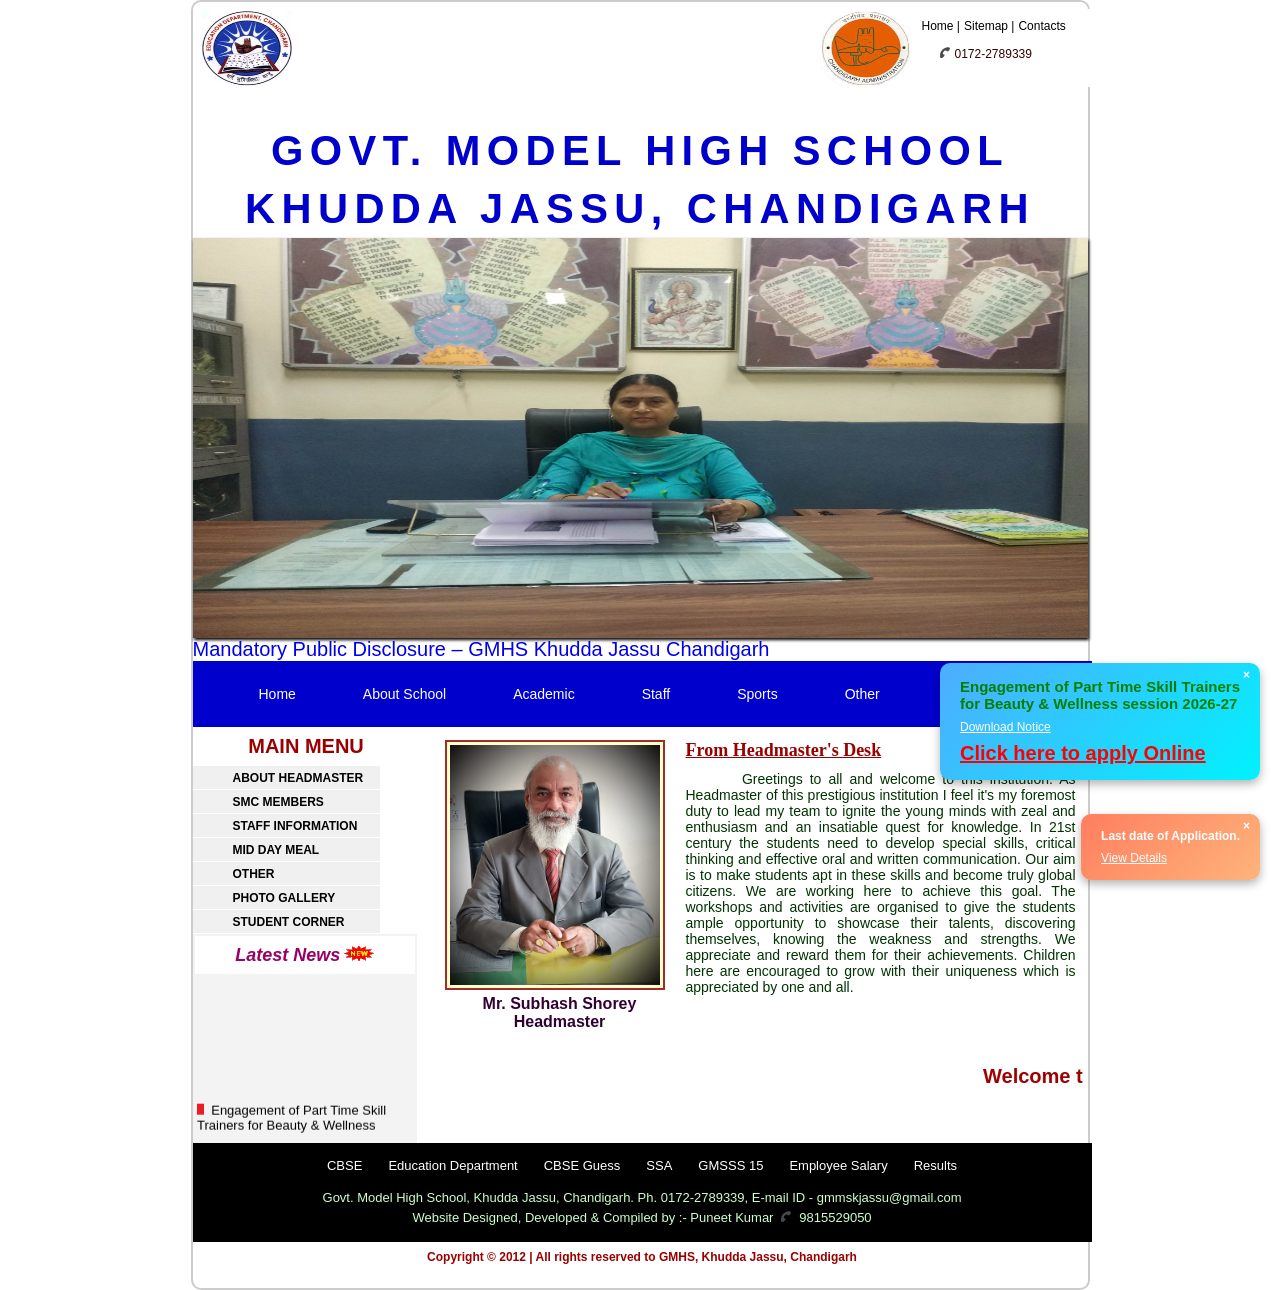
==== index.html @ b3d59fb6 "Initial commit via Netlify [skip ci]" ====
<!DOCTYPE html PUBLIC "-//W3C//DTD XHTML 1.0 Transitional//EN" "http://www.w3.org/TR/xhtml1/DTD/xhtml1-transitional.dtd">
<html xmlns="http://www.w3.org/1999/xhtml">
<head>
<meta http-equiv="Content-Type" content="text/html; charset=utf-8" />
<title>Govt. Model High School, Khudda Jassu, Chandigarh(GMHSKJASSU)</title>
<meta content="Welcome to Official Website of Government Model High School, Khudda Jassu, Chandigarh (GMHSKJASSU).Government Model High School, Khudda jassu, Khuda Jassu, Chandigarh, affiliated with CBSE, New Delhi and working under the Department of Education Chandigarh has come to occupy a place of prestige among the Model schools of the city. The school offers first class teaching-learning experience from Pre- Nursery to secondary grade to over 3000 students. Principal Mrs. Anuradha Sood has been working relentlessly for the progress and upliftment of the school since she joined"
	name="description" />
	<meta name="keywords" content="gmhs khudda jassu,gmhs khuda jassu chd,gmhs khuda jassu,gmhs,gmhskjassu.in,khudda jassu model,model school,chandigarh school,school chd,website of gmhskjassu,gmhs kjassu website,govt. model school khudda jassu website,chandigarh school website, principal, incharge, Anuradha sood, Anu radha Sood, khudda jassu Near PGI, khuda jassu chandigarh, 01722789339, gmmskjassu@gmail.com, principal@gmsss19-chd@nic.in, puneet, puneet kumar, puneet computer, lecturer puneet, puneet computer lecturer, 9815529050" />
<link rel="stylesheet" href="css/gmhs.css" type="text/css" />
<script type="text/javascript" src="js/sliderman.1.3.7.js"></script>
<link rel="stylesheet" type="text/css" href="css/sliderman.css" />
<style type="text/css">
</style>
</head>
<body onload="changeimage()">
<div class="main-container">
	<div id="topheader">
		<div class="headerLeft">
			<div class="logoleft">
				<img src="images/deptlogo.jpg" width="100%" height="100%" />
			</div>
			<div class="middle">
				<!--<b>Govt. Model High School<br/> &nbsp;Khudda Jassu, Chandigarh</b>-->
			</div>
			<div class="logoright">
				<img src="images/adminlogo.jpg" width="100%" height="100%" />
			 </div>
      	</div>
     	<div class="headerRight">
        <ul>
          <li><a href="index.html">Home |</a> </li>
          <li><a href="website_pages/sitemap.html">Sitemap |</a></li>
          <li><a href="website_pages/contactus.html">Contacts</a></li>
        </ul>
      	</div>
		<div id="headercontact"><p><img src="images/contact.png" title="School Contact No." />0172-2789339 </p></div>
     </div>
	<h1>GOVT. MODEL HIGH SCHOOL<br>KHUDDA JASSU, CHANDIGARH
	</h1>
	<div class="maindiv">
	</div>
	<div><p><a href="website_pages/mpd.html" style="text-decoration: none; text-decoration-color: brown; font-size: 20px;"  target="_blank">Mandatory Public Disclosure – GMHS Khudda Jassu Chandigarh </a></p></div>
	<div>
	  <!--<table>
		  <tr>
          <td><img border="0" src="images/pariksha.png" width="100%" height="75%" alt=""></td>
		  </tr>
        <tr>
          <td><img border="0" src="images/corona1eng.PNG" width="100%" height="50%" alt=""></td>
		  </tr>
		  <tr>
          <td><img border="0" src="images/corona2eng.PNG" width="100%" height="50%" alt=""></td>
        </tr>
        <tr>
          <td><img border="0" src="images/corona1hindi.PNG" width="100%" height="50%" alt=""></td>
		  </tr>
		  <tr>
          <td><img border="0" src="images/corona2hindi.PNG" width="100%" height="50%" alt=""></td>
        </tr>
      </table>-->
	</div>
			<div class="topmenu">
			<ul>
			  <li
			 style="background: transparent none repeat scroll 0% 50%; -moz-background-clip: initial; -moz-background-origin: initial; -moz-background-inline-policy: initial; padding-left: 0px;">
			 <a href="index.html"><span>Home</span></a></li>
			  <li><a href="website_pages/aboutscl.html" title="Look About School"><span>About&nbsp;School</span></a></li>
			  <li><a href="website_pages/academic.html" title="Look About Academic"><span>Academic</span></a></li>
			  <li><a href="website_pages/staff.html" title="Look About Staff"><span>Staff</span></a></li>
			  <li><a href="website_pages/sports.html" title="Look About Sports"><span>Sports</span></a></li>
			<!--  <li><a href="website_pages/transgender.html" title="Look Rule Transgender"><span>Other</span></a></li>-->
				<li class="dropdown">
					<a href="javascript:void(0)"><span>Other</span></a>
				    <!--<a href="#"><span>Other</span></a>-->
				    <ul class="submenu">
				        <li><a href="website_pages/transgender.html"><span>Transgender</span></a></li>
				       <!-- <li><a href="website_pages/rules.html"><span>Rules</span></a></li>-->
				    </ul>
				</li>
			  <li><a href="website_pages/contactus.html" title="Look About Contact Us"><span>Contact&nbsp;Us</span></a></li>
			</ul>
			</div>
			
			
	  <div id="contentLeft"> 
		  <div class="leftTop"><b>Main Menu</b></div>
		  <ul>
			<li><a href="website_pages/principal.html" title="Look About In-charge">About Headmaster</a></li>
			<li><a href="website_pages/smcmembers.html" title="Look SMC Members">SMC Members</a></li>
			<li><a href="website_pages/staffinformation.html" title="Look Staff Members">Staff Information</a></li>
			<li><a href="website_pages/midday.html" title="Look Mid Day Meal in School">Mid Day Meal</a></li>
			<li><a href="website_pages/transgender.html" title="Look Rule Transgender">Other</a></li>
			<li><a href="website_pages/gallery.html" title="Look School Photo Gallery">photo gallery</a></li>
			<li><a href="website_pages/student.html" title="Look Students Achievements">student corner</a></li>
		   </ul>
		   
			
						<!-- <div id="tbl1"> -->
							<table border="0" width="224px" height="210px" bgcolor="#F3F3F3" bordercolor="#666666" >
							<tr>
								<td height="38" align="center" bgcolor="#FFFFFF" ><b><i>
								<font color="#808000">
								<a href="website_pages/latestnews.html" style='text-decoration: none;'>
								
								<font color="#990066" size="+1">Latest News</font></a></font></i></b>
						<img border="0" src="images/new.gif" width="30" height="15" alt=""></td>
							
							<tr>
								<td>
				 								<blockquote>
													<font size="2">
												
													<marquee direction="up" scrolldelay="0" height="150px" scrollamount="2" onmouseover="this.stop();" onmouseout="this.start();">
											<table>
												<tr><td><img src="images/rdot.jpg" alt=""><a href="documents/vacancy.jpg" target="_blank" style='text-decoration: none;'><font color="#000000">&nbsp; Engagement of Part Time Skill Trainers for Beauty & Wellness session 2026-27 &nbsp;<img src="images/new1.gif" /></font></a></td></tr>
												<tr><td>&nbsp;</td></tr>
											<tr><td><img src="images/rdot.jpg" alt=""><a href="documents/apparel_IT_2025.pdf" target="_blank" style='text-decoration: none;'><font color="#000000">&nbsp;Engagement of Part Time Skill Trainers for Apparel and Information Technology session 2025-26 &nbsp;<img src="images/new1.gif" /></font></a></td></tr>
												<tr><td>&nbsp;</td></tr>
												<tr><td><img src="images/rdot.jpg" alt=""><a href="documents/common_admission_schedule_2024-25.pdf" target="_blank" style='text-decoration: none;'><font color="#000000">&nbsp;Common Admission Schedule for Pre-Nursery Class and Nursery Class for the Year 2024-25. &nbsp;<img src="images/new1.gif" /></font></a></td></tr> <tr><td>&nbsp;</td></tr>
	<tr><td><img src="images/rdot.jpg" alt=""><a href="documents/common_admission_schedule_2024-25.pdf" target="_blank" style='text-decoration: none;'><font color="#000000">&nbsp;वर्ष 2024-25 के लिए प्री-नर्सरी कक्षा और नर्सरी कक्षा के लिए सामान्य प्रवेश अनुसूची। &nbsp;<img src="images/new1.gif" /></font></a></td></tr> <tr><td>&nbsp;</td></tr>
	<tr><td><img src="images/rdot.jpg" alt=""><a href="documents/common_admission_schedule_2024-25.pdf" target="_blank" style='text-decoration: none;'><font color="#000000">&nbsp;ਸਾਲ 2024-25 ਲਈ ਪ੍ਰੀ-ਨਰਸਰੀ ਕਲਾਸ ਅਤੇ ਨਰਸਰੀ ਕਲਾਸ ਲਈ ਸਾਂਝਾ ਦਾਖਲਾ ਤਹਿ. &nbsp;<img src="images/new1.gif" /></font></a></td></tr>
												<tr><td><img src="images/rdot.jpg" alt=""><a href="documents/Transfer_Certificate_sample.pdf" target="_blank" style='text-decoration: none;'><font color="#000000">&nbsp;"(Sample Form)" Transfer Certificate Sample Form. &nbsp;<img src="images/new1.gif" /></font></a></td></tr> <tr><td>&nbsp;</td></tr>
												<tr><td><img src="images/rdot.jpg" alt=""><font color="#000000"><a href="http://cbseacademic.nic.in/Revisedcurriculum_2021.html" target="_blank" style='text-decoration: none;'><b><font color="#000000">&nbsp;Revised Curriculum for the Academic Year 2020-21.&nbsp;<img src="images/new1.gif" /></font></a></td></tr> <tr><td>&nbsp;</td></tr>
																								
												<tr><td><img src="images/rdot.jpg" alt=""><a href="documents/new_notified_services.pdf" target="_blank" style='text-decoration: none;'><font color="#000000">&nbsp;"(New Notified Services)"Notification of the Public Services: Follow-up action for implementation of the Right to Service Act. &nbsp;<img src="images/new1.gif" /></font></a></td></tr> <tr><td>&nbsp;</td></tr>
												<tr><td><img src="images/rdot.jpg" alt=""><a href="documents/ACT_CRSC.pdf" target="_blank" style='text-decoration: none;'><font color="#000000">&nbsp;"(Act)"Notification of the Public Services: Follow-up action for implementation of the Right to Service Act. &nbsp;<img src="images/new1.gif" /></font></a></td></tr> <tr><td>&nbsp;</td></tr>
												<tr><td><img src="images/rdot.jpg" alt=""><a href="documents/ACT_CRSC.pdf" target="_blank" style='text-decoration: none;'><font color="#000000">&nbsp;"(Rules)"Notification of the Public Services: Follow-up action for implementation of the Right to Service Act. &nbsp;<img src="images/new1.gif" /></font></a></td></tr> <tr><td>&nbsp;</td></tr>
												
												
												<!--<tr><td><img src="images/rdot.jpg" alt=""><font color="#000000"><a href="http://www.gmsss15.com/" target="_blank" style='text-decoration: none;'><b><font color="#FB0235">&nbsp;Click Here http://www.gmsss15.com/ </font></a></b> for admission in Class Pre-Nursery to VIII in Govt. Model High School, Khudda Jassu School.&nbsp;<img src="images/new1.gif" /></font></a></td></tr> <tr><td>&nbsp;</td></tr>
												<tr><td><img src="images/rdot.jpg" alt=""><a href="http://chdeducation.gov.in/?q=node/524" target="_blank" style='text-decoration: none;'><font color="#000000">&nbsp;"Online registration for admission to Class XI has been extended upto 3rd August 2020."&nbsp;<img src="images/new1.gif" /></font></a></td></tr> <tr><td>&nbsp;</td></tr>
												
												<tr><td><img src="images/rdot.jpg" alt=""><a href="http://chdeducation.gov.in/?q=node/523" target="_blank" style='text-decoration: none;'><font color="#000000">&nbsp;"Apply online for admission in Class-XI for the year 2020-21 in Govt. School of UT Chandigarh"&nbsp;<img src="images/new1.gif" /></font></a></td></tr> <tr><td>&nbsp;</td></tr>
												<tr><td><img src="images/rdot.jpg" alt=""><a href="website_pages/latestnews.html" style='text-decoration: none;'><font color="#000000">	Date Sheet For Annual Examination, 2019. </font></a></td></tr>
												<tr><td>&nbsp;</td></tr>

												<tr><td valign=top><img src="images/rdot.jpg" alt=""><a href="website_pages/latestnews.html" style='text-decoration: none;'><font color="#000000"> list of selected students of Pre-Nursery Class for the year 2019-20.   &nbsp;</font></a></td></tr>-->
												
												<tr><td><img src="images/rdot.jpg" alt=""><font color="#000000">&nbsp;Name & Phone No. of the School Counsellor "Mr. Ajay Dogra; Mobile No. 7777077558" &nbsp;<img src="images/new1.gif" /></font></a></td></tr> <tr><td>&nbsp;</td></tr>
												<tr><td>&nbsp;</td></tr>
												
												</table>
											</marquee></font>
												</blockquote>
								</td>
							</tr>
						</table>
					<!-- </div> -->
		</div> 
				
	  <div id="rightworkarea">
	  	<div id="contents">
			<div id="frame">
			<div class="image">
				<div id="picture"> <img src="images/headmaster_pic.jpg" title="Mr. Subhash Shorey" width="100%" height="100%" /></div>
				<p>Mr. Subhash Shorey<br />
					Headmaster</p></div>
			</div>
			<div class="profile"><h2><u> From Headmaster's Desk</u></h2>
			<p> &nbsp;&nbsp;&nbsp;&nbsp;&nbsp;&nbsp;&nbsp;&nbsp;Greetings to all and welcome to this institution. 
As Headmaster of this prestigious institution I feel it's my foremost duty to lead my team to ignite the young minds with zeal and enthusiasm and an insatiable quest for knowledge. In 21st century the students need to develop special skills, critical thinking and effective oral and written communication. Our aim is to make students apt in these skills and become truly global citizens. We are working here to achieve this goal. The workshops and activities are organised to give the students ample opportunity to showcase their talents, discovering themselves, knowing the weakness and strengths. We appreciate and reward them for their achievements. Children here are encouraged to grow with their uniqueness which is appreciated by one and all.
 </p>
		</div>
<div id="welcome"><p class="welcm"><marquee>Welcome to the Website of G.M.H.S. Khudda Jassu, Chandigarh.</marquee></p></div>

			</div>
			
	  </div>
    
	<div id="bottom">
		<div class="bottommenu">
		<ul>
		<li><a href="http://www.cbse.nic.in/" title="Look CBSE Board Website" target="_blank">CBSE</a></li>
  <li><a href="http://chdeducation.gov.in/" title="Look Education Department Chandigarh" target="_blank">Education&nbsp;Department</a></li>
  <li><a href="http://www.cbseguess.com/" title="Look CBSE Guess Papers" target="_blank">CBSE&nbsp;Guess</a></li>
  <li><a href="http://ssachd.nic.in/" title="Look SSA" target="_blank">SSA</a></li>
  <li><a href="http://www.gmsss15.com/" title="Look GMSSS-15 School" target="_blank">GMSSS 15</a></li>
  <li><a href="http://admser.chd.nic.in/sevaempb/app/Login/" title="Know Employee Salary Statement" target="_blank">Employee Salary </a></li>
  <li><a href="http://no.indiaresults.com/no/?" title="Look Results" target="_blank">Results</a></li>
	</ul>
		</div>
<div class="bottomfooter">
	<p>Govt. Model High School, Khudda Jassu, Chandigarh. Ph. 0172-2789339, E-mail ID - gmmskjassu@gmail.com<br />
    			Website Designed, Developed &amp; Compiled by :- Puneet Kumar  &nbsp;<img src="images/contact.png" /> 9815529050 </p>
</div>
    </div>
				<div id="footnote">
					<p> Copyright &copy; 2012 | All rights reserved to GMHS, Khudda Jassu, Chandigarh</p>
				</div>
</div>
<!-- Floating Notices START (placed just above footer for mobile visibility) -->
<div id="notice1" class="floating-notice">
	<span class="notice-close">&times;</span>
	<strong>Last date of Application.</strong><br>
	<a href="documents/interview_dates.jpg" target="_blank" class="notice-link">View Details</a>
</div>

<div id="notice2" class="floating-notice secondary" style="bottom: 120px;">
	<span class="notice-close">&times;</span>
	<strong style="color:green; font-size:15px; font-weight:bold;">Engagement of Part Time Skill Trainers for Beauty & Wellness session 2026-27</strong><br>
	<a href="documents/vacancy.jpg" target="_blank" class="notice-link">Download Notice</a>
	<div>
	<a href="https://docs.google.com/forms/d/e/1FAIpQLSdxPzQrvVJ3YDteblhgVzY2fYbx6iW1TmNQvgFvzZDTpSaEGg/viewform?usp=dialog" target="_blank" class="notice-link" style="color:red; font-size:20px; font-weight:bold;">Click here to apply Online</a></div>
</div>
<!-- Floating Notices END -->
<!-- Load notice close functionality -->
<script type="text/javascript" src="js/notice.js"></script>
</body>
</html>
---- css/gmhs.css ----
@charset "utf-8"; /* CSS Document */

* {
    margin: 0px;
    padding: 0px;
    box-sizing: border-box;
}

body {
    font-family: Arial, Helvetica, sans-serif;
    font-size: 12px;
    text-decoration: none;
    color: #000000;
    background: url(../images/WoodPanelling_TH.jpg) repeat left top;
    text-align: justify;
}

.main-container {
    width: 899px;
    min-height: 1290px;
    margin-left: auto;
    margin-right: auto;
    background: #FFF;
    border: solid 2px #CCCCCC;
    border-radius: 10px;
}

.main-containersubpages {
    width: 899px;
    min-height: 100%;
    margin-left: auto;
    margin-right: auto;
    background: #FFF;
    border: solid 2px #CCCCCC;
    border-radius: 10px;
}

/*--------------------------header start---------------------------*/	

#topheader {
    height: 78px;
    width: 890px;
    background-color: #FFFFFF;
    margin: 7px;
}

#topheader .headerLeft {
    height: 80px;
    width: 710px;
    float: left;
    padding: 2px 0 0 0px;
}

#topheader .headerLeft h1 {
    width: 256px;
    height: 59px;
    float: left;
}

#topheader .headerLeft .logoleft {
    width: 90px;
    margin: 0px;
    height: 75px;
    margin-left: 2px;
    float: left;
}

#topheader .headerLeft .logoright {
    width: 90px;
    margin: 0px;
    height: 75px;
    margin-left: 2px;
    float: right;
}

#topheader .headerLeft .middle {
    width: 500px;
    height: 75px;
    margin-left: 10px;
    padding-left: 10px;
    margin-top: 7px;
    float: left;
    color: #330033;
    font-family: Arial, Helvetica, sans-serif;
    font-size: 24px;
    text-transform: uppercase;
}

#topheader .headerRight {
    width: 170px;
    float: right;
    height: 20px;
    margin-top: 10px;
}

#topheader .headerRight ul {
    list-style: none;
}

#topheader .headerRight ul li {
    list-style: none;
    float: left;
}

#topheader .headerRight ul li a {
    font-family: Arial, Helvetica, sans-serif;
    font-size: 12px;
    color: #000;
    text-decoration: none;
    padding-left: 2px;
    padding-right: 2px;
}

#topheader .headerRight ul li a:hover {
    color: #000;
    text-decoration: underline;
}

#headercontact {
    width: 170px;
    height: 30px;
    float: right;
}

#headercontact p {
    padding-top: 7px;
    padding-left: 20px;
    color: #330000;
}
/*------------------------------------------------------headerend-----------------------------------------------------*/

h1 {
    font-size: 2.6rem;
    font-weight: 900;
    line-height: 1.4;
    letter-spacing: 0.4rem;
    text-align: center;
    color: mediumblue;
    margin-top: 35px;
}

.maindiv {
    width: 100%;
    height: 400px;
    background-image: url("../images for website/img1.jpg");
    transform: translate(0, 0);
    background-size: 100% 100%;
    box-shadow: 1px 2px 3px black;
    animation: slider 80s infinite linear;
}

@keyframes slider {
    0% { background-image: url("../images for website/img1.jpg"); }
    13% { background-image: url("../images for website/img2.jpg"); }
    26% { background-image: url("../images for website/img3.jpg"); }
    40% { background-image: url("../images for website/img4.jpg"); }
    50% { background-image: url("../images for website/img5.jpg"); }
    60% { background-image: url("../images for website/img6.jpg"); }
    70% { background-image: url("../images for website/img7.jpg"); }
    80% { background-image: url("../images for website/img8.jpg"); }
    90% { background-image: url("../images for website/img9.jpg"); }
}

/*-----------------------------Banner and Top Menu start--------------------------------------------*/	

#banner {
    height: 300px;
    border: solid 2px #FFFFFF;
    padding: 2px 0 0 0px;
}

#wrapper {
    width: 895px;
    height: 300px;
}

.topmenu {
    background: mediumblue;
    background-image: url(../images/menu-bg.jpg);
    background-repeat: no-repeat;
    background-position: left top;
    width: 899px;
    float: left;
    position: relative;
    z-index: 1000;
}

.topmenu > ul {
    height: 66px;
    margin: 0;
    margin-left: 54px;
    padding: 0;
    list-style: none;
    position: relative;
}

.topmenu > ul > li {
    background-image: url(../images/devider.jpg);
    background-repeat: no-repeat;
    background-position: left top;
    height: 66px;
    float: left;
    padding-right: 10px;
    padding-left: 10px;
    position: relative;
}

.topmenu > ul > li > a {
    font-family: Arial, Helvetica, sans-serif;
    font-size: 14px;
    line-height: 66px;
    color: #FFFFFF;
    text-decoration: none;
    display: block;
    height: 66px;
    float: left;
    padding-left: 12px;
}

.topmenu > ul > li > a span {
    display: block;
    height: 66px;
    float: left;
    padding-right: 35px;
    cursor: pointer;
}

.topmenu > ul > li > a:hover {
    background-image: url(../images/menu-left.jpg);
    background-repeat: no-repeat;
    background-position: left top;
}

.topmenu > ul > li > a:hover span {
    background-image: url(../images/menu-right.jpg);
    background-repeat: no-repeat;
    background-position: right top;
}

.topmenu .submenu {
    display: none;
    position: absolute;
    left: 0;
    top: 66px;
    list-style: none;
    margin: 0;
    padding: 0;
    background: mediumblue;
    z-index: 9999;
    width: 220px;
}

.topmenu > ul > li.dropdown:hover .submenu {
    display: block;
}

.topmenu .submenu li {
    float: none;
    height: auto;
    padding: 0;
    background: none;
    border-top: 1px solid rgba(255, 255, 255, 0.2);
}

.topmenu .submenu li a {
    float: none;
    display: block;
    height: auto;
    line-height: 1.4;
    padding: 10px 12px;
    color: #FFFFFF;
    text-decoration: none;
}

.topmenu .submenu li a span {
    float: none;
    display: inline;
    padding-right: 0;
    height: auto;
}

.topmenu .submenu li a:hover {
    background: #003399;
}

/*-----------------------------Left Menu start--------------------------------------------*/	

#contentLeft {
    background: url(../images/leftbg.gif) repeat-y left top;
    width: 243px;
    height: 416px;
    float: left;
}

#contentLeft .leftTop {
    width: 227px;
    background: url(../images/leftTopheadingbg.gif) repeat-x left top;
    height: 39px;
    color: #990000;
    font-family: Arial, Helvetica, sans-serif;
    font-size: 20px;
    text-transform: uppercase;
    line-height: 39px;
    text-align: center;
}

#contentLeft ul {
    list-style: none;
}

#contentLeft ul li {
    list-style: none;
}

#contentLeft ul li a {
    font-family: "Trebuchet MS", Arial, Helvetica, sans-serif;
    font-size: 12px;
    font-weight: bold;
    text-decoration: none;
    color: #000;
    background: url(../images/arrowBullet.gif) no-repeat #f1f0f0 20px center;
    border-bottom: 1px solid #fff;
    display: block;
    width: 187px;
    text-transform: uppercase;
    height: 24px;
    line-height: 24px;
    padding-left: 40px;
}

#contentLeft ul li a:hover {
    background: url(../images/arrowBullet.gif) no-repeat #e7e6e6 20px center;
    width: 187px;
    padding-left: 40px;
}

#contentLeft table#top {
    height: 260px;
    margin-top: 10px;
}

#tbl1 {
    background-color: #eee;
    width: 224px;
    height: 210px;
    border: 0px dotted black;
    overflow-x: hidden;
    overflow-y: scroll;
}

/*-----------------------------Right Work Area start--------------------------------------------*/	

#rightworkarea {
    width: 645px;
    height: 416px;
    float: right;
}

#contents {
    width: 645px;
    height: 330px;
}

#frame {
    width: 240px;
    height: 315px;
    margin-right: 3px;
    float: left;
    padding-top: 0px;
}

#rightworkarea .image {
    width: 230px;
    height: 300px;
    margin: 2px;
    float: left;
    padding-top: 8px;
}

#rightworkarea .image #picture {
    width: 220px;
    height: 250px;
    border: solid 2px brown;
    padding: 3px;
    background-color: #FFFFCC;
}

#rightworkarea .image p {
    font-size: 16px;
    font-weight: bold;
    color: #330033;
    text-align: center;
    padding-top: 5px;
}

#rightworkarea .profile {
    width: 645px;
    height: 320px;
    margin: 3px;
}

#rightworkarea .profile h2 {
    padding-top: 10px;
    padding-left: 5px;
    padding-bottom: 10px;
    font-family: Georgia, "Times New Roman", Times, serif;
    color: #990000;
}

#rightworkarea .profile p {
    padding-left: 5px;
    padding-right: 15px;
    font-family: "Trebuchet MS", Arial, Helvetica, sans-serif;
    color: #003300;
    font-size: 14px;
    text-align: justify;
}

#welcome {
    width: 640px;
    height: 70px;
    margin-top: 2px;
    padding-top: 10px;
}

#welcome p.welcm {
    font-size: 20px;
    color: #990000;
    font-weight: bold;
    text-align: left;
    padding-left: 5px;
    padding-right: 0px;
    padding-top: 2px;
}

/*----------------------------Footer-start--------------------------------------------*/	
#bottom {
    height: auto;
    width: 899px;
    background-color: #000000;
    float: left;
    padding-bottom: 15px;
}

#bottom .bottommenu {
    width: 899px;
    height: auto;
    text-align: center;
}

#bottom .bottommenu ul {
    list-style: none;
    padding: 0;
    margin: 0;
    display: inline-block;
}

#bottom .bottommenu ul li {
    list-style: none;
    margin: 5px 8px;
    padding-top: 10px;
    float: left;
}

.bottommenu li a {
    padding-right: 5px;
    padding-left: 5px;
    font-family: Geneva, Arial, Helvetica, sans-serif;
    font-size: 13px;
    color: #fff;
    text-decoration: none;
}

#bottom .bottommenu ul li a:hover {
    color: #CC0000;
    text-decoration: underline;
}

.bottomfooter {
    width: 899px;
    clear: both;
    text-align: center;
    padding-top: 10px;
}

.bottomfooter p {
    color: #CCFFCC !important;
    text-align: center;
    font-size: 13px;
    margin: 0;
    line-height: 1.5;
}

#footnote {
    width: 899px;
    color: #990000;
    text-align: center;
    padding-top: 8px;
    font-weight: bold;
    clear: both;
}

/*-----------------------------notice box start-------------------*/

.floating-notice {
    position: fixed;
    bottom: 20px;
    right: 20px;
    background: linear-gradient(135deg, #ff7e5f, #feb47b);
    color: white;
    padding: 15px 20px;
    border-radius: 10px;
    box-shadow: 0 4px 10px rgba(0, 0, 0, 0.3);
    z-index: 1000;
    max-width: 320px;
    font-family: Arial, sans-serif;
}

.floating-notice.secondary {
    background: linear-gradient(135deg, #4facfe, #00f2fe);
}

.notice-close {
    position: absolute;
    top: 5px;
    right: 10px;
    color: white;
    font-weight: bold;
    cursor: pointer;
}

.notice-link {
    display: inline-block;
    margin-top: 8px;
    color: #fff;
    text-decoration: underline;
}

.notice-link:hover {
    color: #e0e0e0;
}

/*-----------------------------Responsive--------------------------------------------*/

@media (max-width: 899px) {
    .main-container {
        width: 98%;
        height: auto;
        float: left;
        border: 0px;
    }
    #topheader {
        width: 98%;
        background-color: #FFFFFF;
        margin: 1%;
        height: auto;
        overflow: hidden;
    }
    #topheader .headerRight {
        width: 150px;
        float: right;
        margin-top: 5px;
    }
    #headercontact {
        width: 170px;
        height: 30px;
        float: left;
    }
    #headercontact p {
        padding-left: 4px;
    }
    #topheader .headerLeft {
        height: 80px;
        width: 100%;
    }
    h1 {
        font-size: 4vw;
        font-weight: 900;
        line-height: 1.4;
        letter-spacing: 0.2rem;
        text-align: center;
        color: mediumblue;
        margin-top: 35px;
    }
    .topmenu {
        width: 100%;
    }
    .topmenu > ul {
        margin-left: 6px;
        padding: 0;
        list-style: none;
        height: auto;
        overflow: hidden;
    }
    .topmenu > ul > li {
        background-image: url(../images/devider.jpg);
        background-repeat: no-repeat;
        background-position: left top;
        float: none;
        padding-right: 0px;
        padding-left: 0px;
        width: 100%;
        border-bottom: solid #f0f000 1px;
        height: auto;
        line-height: 40px;
    }
    .topmenu > ul > li > a {
        font-family: Arial, Helvetica, sans-serif;
        font-size: 14px;
        color: #FFFFFF;
        text-decoration: none;
        display: block;
        float: none;
        padding-left: 0px;
        width: 100%;
        height: 40px;
        line-height: 40px;
    }
    .topmenu > ul > li > a span {
        display: block;
        height: 40px;
        float: none;
        padding-right: 35px;
        cursor: pointer;
    }
    .topmenu .submenu {
        position: static;
        width: 100%;
        display: none;
        background: mediumblue;
    }
    .topmenu > ul > li.dropdown:hover .submenu {
        display: block;
    }
    .topmenu .submenu li {
        border-top: 1px solid rgba(255, 255, 255, 0.2);
    }
    #contentLeft {
        width: 100%;
        height: auto;
    }
    #contentLeft .leftTop {
        width: 100%;
    }
    #contentLeft ul li a {
        width: 98%;
        padding-left: 2%;
    }
    #contentLeft ul li a:hover {
        width: 98%;
        padding-left: 2%;
    }
    #welcome {
        width: 100%;
        height: auto;
    }
    #footnote {
        width: 100%;
        float: left;
    }
    #rightworkarea {
        width: 100%;
        height: auto;
    }
    #bottom {
        width: 100%;
        height: auto;
    }
    #bottom .bottommenu {
        width: 100%;
    }
    .bottomfooter p {
        float: left;
    }
    #contents {
        width: 100%;
        height: auto;
    }
    #rightworkarea .profile {
        height: auto;
    }
}

@media (max-width: 768px) {
    .floating-notice,
    .floating-notice.secondary {
        position: relative !important;
        bottom: auto !important;
        right: auto !important;
        margin: 15px auto !important;
        width: 90% !important;
    }
    .notice-close {
        position: absolute;
        top: 5px;
        right: 10px;
    }
}

/* ===========================
   STAFF TABLE DESIGN
   =========================== */

.table-page-block{
    width: 100%;
    text-align: center;
    clear: both;
    padding: 20px 0;
}

.staff-table-wrapper{
    width: 90%;
    margin: 0 auto 30px auto;
}

table.staff-table{
    width: 100%;
    border-collapse: collapse;
    border: 1px solid #d6e3ea;
    background: #ffffff;
    font-family: Arial, Helvetica, sans-serif;
}

table.staff-table th,
table.staff-table td{
    border: 1px solid #e1ebf0;
    padding: 10px 12px;
    vertical-align: middle;
    color: #111111;
}

.staff-table .table-main-title th{
    background: #f57c00 !important;
    color: #ffffff !important;
    font-size: 22px !important;
    font-weight: bold !important;
    text-transform: uppercase !important;
    text-align: center !important;
    padding: 16px 10px !important;
}
table.staff-table thead tr.table-column-head th{
    background-color: #cddfe7;
    color: #111111;
    font-size: 18px;
    font-weight: bold;
    padding: 14px 10px;
    text-align: center;
}

table.staff-table tbody tr.section-row td{
    background-color: #f57c00;
    color: #ffffff;
    font-size: 18px;
    font-weight: bold;
    text-transform: uppercase;
    text-align: center;
    padding: 12px 10px;
}

table.staff-table tbody tr.data-row td{
    background-color: #eaf3f7;
    font-size: 16px;
    font-weight: bold;
}

table.staff-table tbody tr.data-row:hover td{
    background-color: #d9e8ef;
}

table.staff-table td.col-sno{
    width: 12%;
    text-align: center;
}

table.staff-table td.col-name{
    width: 48%;
    text-align: left;
    padding-left: 20px;
}

table.staff-table td.col-designation{
    width: 40%;
    text-align: left;
    padding-left: 20px;
}

@media screen and (max-width:768px){
    .staff-table-wrapper{
        width: 98%;
        overflow-x: auto;
    }
    table.staff-table{
        min-width: 700px;
    }
    table.staff-table thead tr.table-main-title th{
        font-size: 18px;
    }
    table.staff-table thead tr.table-column-head th,
    table.staff-table tbody tr.data-row td,
    table.staff-table tbody tr.section-row td{
        font-size: 14px;
    }
}

/* ==========================
   CONTACT PAGE DESIGN
   ========================== */

.contact-page{
    width: 899px;
    margin: 30px auto 60px auto;
}

.contact-card{
    width: 100%;
    background: #ffffff;
    border-radius: 12px;
    box-shadow: 0 15px 30px rgba(0,0,0,0.1);
    display: flex;
    padding: 30px;
}

.contact-card-left{
    width: 30%;
    padding-right: 20px;
}
.contact-card-left img{
    width: 100%;
    max-height: 260px;
    border-radius: 10px;
    object-fit: cover;
}

.contact-card-right{
    width: 65%;
}
.contact-card-title{
    font-size: 22px;
    font-weight: 700;
    color: #002366;
    margin-bottom: 10px;
}
.contact-card-text{
    font-size: 13px;
    color: #555555;
    margin-bottom: 18px;
}

.contact-form{
    width: 100%;
}
.contact-row{
    display: flex;
    gap: 20px;
    margin-bottom: 15px;
}
.contact-field{
    width: 100%;
    margin-bottom: 15px;
}
.contact-field label{
    display: block;
    font-size: 12px;
    font-weight: 600;
    margin-bottom: 5px;
}
.contact-field input,
.contact-field textarea{
    width: 100%;
    padding: 8px 10px;
    border: 1px solid #cccccc;
    border-radius: 4px;
    font-size: 12px;
}

.contact-submit{
    display: block;
    width: 100%;
    background: #f57c00;
    color: #ffffff;
    font-size: 14px;
    font-weight: 600;
    padding: 10px 0;
    border: none;
    border-radius: 4px;
    cursor: pointer;
}
.contact-submit:hover{
    background: #e76b00;
}

.contact-bottom{
    width: 100%;
    display: flex;
    margin-top: 30px;
    gap: 20px;
}
.contact-info{
    width: 30%;
}
.contact-info-block{
    margin-bottom: 16px;
}
.contact-info-block h3{
    font-size: 14px;
    font-weight: 700;
    color: #f57c00;
    margin-bottom: 4px;
}
.contact-info-block p{
    font-size: 14px;
    color: #333333;
    text-indent: 40px;
}

.contact-map{
    width: 70%;
    background: #ffffff;
    border-radius: 8px;
    box-shadow: 0 8px 20px rgba(0,0,0,0.08);
    padding: 10px;
}

@media (max-width: 899px){
    .contact-page{
        width: 98%;
        margin: 20px auto 40px auto;
    }
    .contact-card{
        flex-direction: column;
        padding: 20px;
    }
    .contact-card-left,
    .contact-card-right{
        width: 100%;
    }
    .contact-row{
        flex-direction: column;
        gap: 0;
    }
    .contact-bottom{
        flex-direction: column;
    }
    .contact-info,
    .contact-map{
        width: 100%;
    }
}

/* ===========================
   SMC MEMBERS TABLE DESIGN
   =========================== */

.smc-table-wrapper {
    width: 98%;
    margin: 20px auto;
    overflow-x: auto;
    background: #ffffff;
    padding: 10px;
}

.smc-main-title {
    text-align: center;
    font-family: Arial, Helvetica, sans-serif;
    color: #000000;
    font-weight: bold;
    font-size: 20px;
    margin-bottom: 15px;
    text-decoration: underline;
}

table.smc-custom-table {
    width: 100% !important;
    border-collapse: collapse !important;
    border: 1px solid #000000 !important;
    background: #eaf3f7 !important;
    font-family: Arial, Helvetica, sans-serif !important;
}

table.smc-custom-table th,
table.smc-custom-table td {
    border: 1px solid #000000 !important;
    padding: 10px 12px !important;
    vertical-align: middle !important;
    color: #000000 !important;
    font-size: 13px !important;
}

/* Orange Title Row Style */
table.smc-custom-table thead tr.smc-title-row th {
    background: #f57c00 !important;
    color: #ffffff !important;
    font-size: 16px !important;
    font-weight: bold !important;
    text-align: center !important;
    padding: 12px 8px !important;
}

/* Column Headers Style (Dark Blue / Navy) */
table.smc-custom-table thead tr.smc-header-row th {
    background: #1F4E78 !important;
    color: #ffffff !important;
    font-size: 14px !important;
    font-weight: bold !important;
    text-align: center !important;
    padding: 10px 8px !important;
}

table.smc-custom-table tbody tr td {
    background-color: #eaf3f7 !important;
}

table.smc-custom-table tbody tr:hover td {
    background-color: #d2e4ed !important;
}

table.smc-custom-table td:nth-child(1),
table.smc-custom-table td:nth-child(3),
table.smc-custom-table td:nth-child(5),
table.smc-custom-table td:nth-child(6),
table.smc-custom-table td:nth-child(8) {
    text-align: center !important;
}
/* ===========================
   SCHOOL HISTORY PAGE DESIGN (Balanced Spacing & 1cm Text Inset)
   =========================== */

.history-container {
    width: 900px;
    max-width: 96%;
    /* Generous top margin to create a clean, wide gap from the upper blue header */
    margin: 80px auto 40px auto;
    background-color: #ffffff;
    position: relative;
    box-sizing: border-box;
    
    /* Padding breakdown: 
       - Top: 150px (to keep upper frame well away from the blue header)
       - Left & Right: 155px (pushed text in by an extra 1 cm from both sides)
       - Bottom: 260px (to completely protect text from bottom floral corners) */
    padding: 150px 155px 260px 155px;
    
    /* Clean professional shadow */
    box-shadow: 0 0 15px rgba(0, 0, 0, 0.08);
}

/* Rigid Absolute Border Frame Wrapper */
.history-border-frame {
    position: absolute;
    top: 0;
    left: 0;
    width: 100%;
    height: 100%;
    z-index: 1;
    pointer-events: none;
}

.history-border-frame img {
    width: 100%;
    height: 100%;
    object-fit: fill; 
}

/* Ensure text stays above the frame image and inside safe area */
.history-content {
    position: relative;
    z-index: 2;
}

.history-content h2 {
    font-family: 'Edwardian Script ITC', 'Brush Script MT', cursive, serif;
    color: #000000;
    text-align: center;
    font-size: 38px;
    font-weight: bold;
    margin-top: 0px;
    margin-bottom: 30px;
    line-height: 1.25;
}

.history-content p {
    font-family: 'Lucida Calligraphy', 'Lucida Handwriting', cursive, serif;
    font-size: 15px;
    line-height: 1.9;
    color: #111111;
    text-align: justify;
    margin-bottom: 18px;
}

/* ===========================
   MOBILE RESPONSIVE FIXES
   =========================== */
@media (max-width: 768px) {
    .history-container {
        width: 96%;
        margin: 25px auto;
        /* Balanced mobile padding with proper inset */
        padding: 95px 45px 180px 45px;
    }
    
    .history-content h2 {
        font-size: 24px;
        margin-bottom: 18px;
    }
    
    .history-content p {
        font-size: 13px;
        line-height: 1.7;
        margin-bottom: 14px;
    }
}
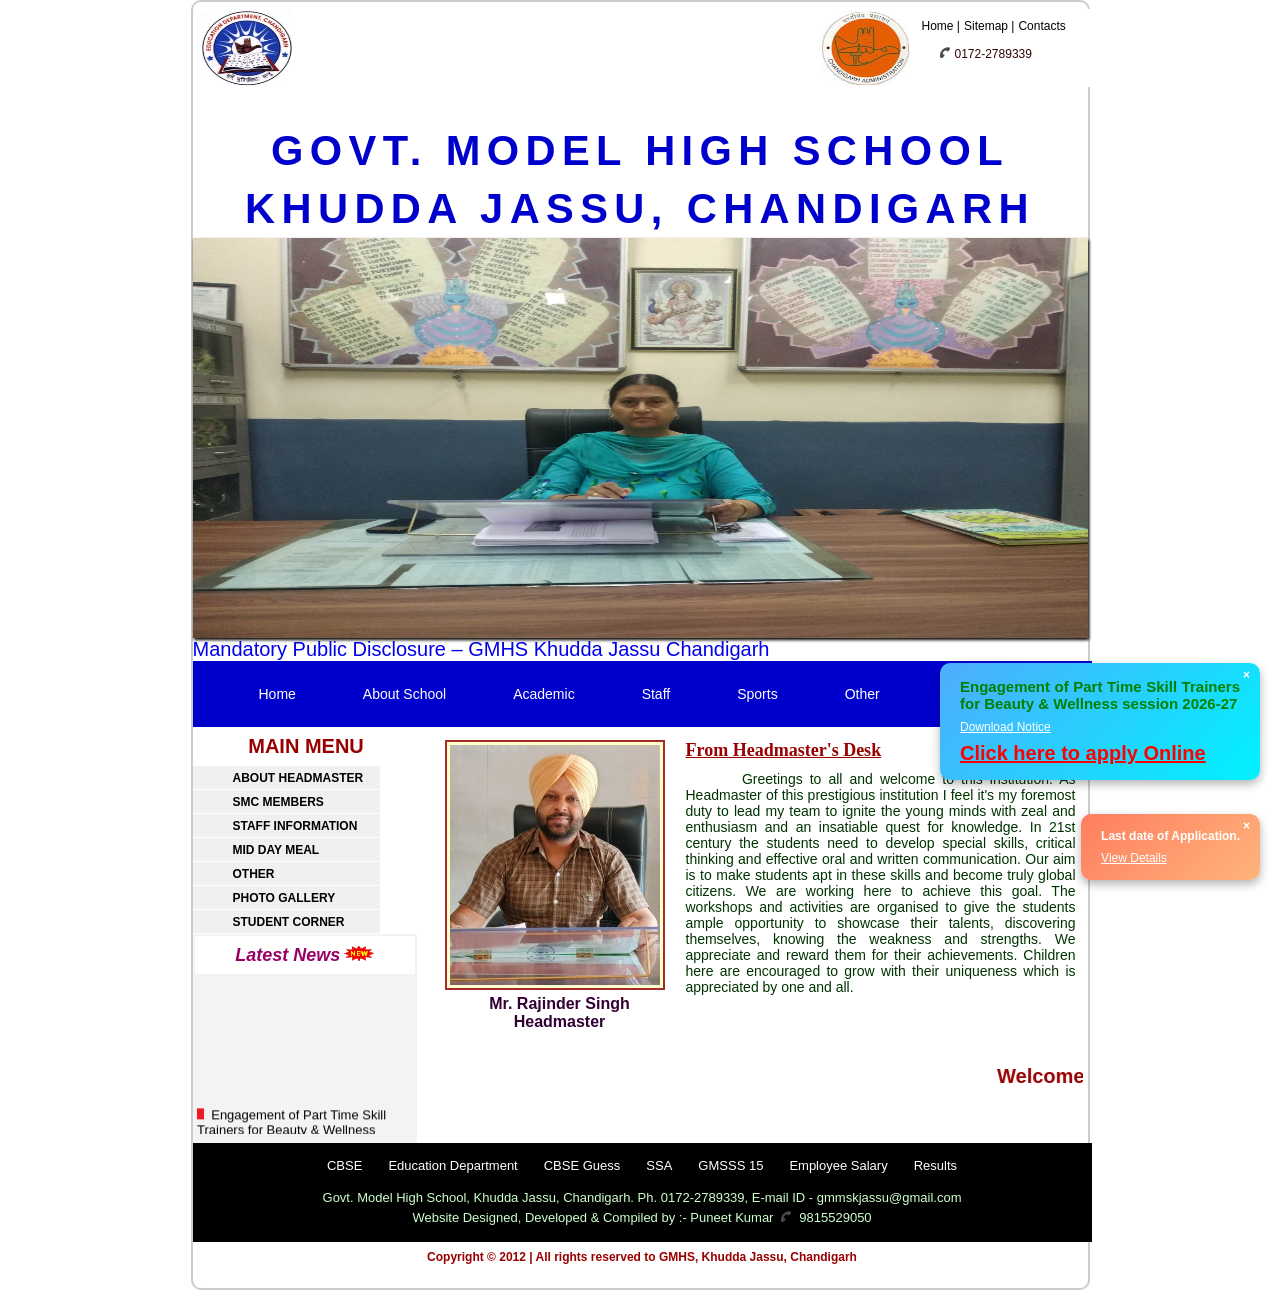
==== commit 90bf6ec0: "Add files via upload" ====
--- a/index.html
+++ b/index.html
@@ -152,8 +152,8 @@
 	  	<div id="contents">
 			<div id="frame">
 			<div class="image">
-				<div id="picture"> <img src="images/headmaster_pic.jpg" title="Mr. Subhash Shorey" width="100%" height="100%" /></div>
-				<p>Mr. Subhash Shorey<br />
+				<div id="picture"> <img src="images/headmaster_pic.jpg" title="Mr. Rajinder Singh" width="100%" height="100%" /></div>
+				<p>Mr. Rajinder Singh<br />
 					Headmaster</p></div>
 			</div>
 			<div class="profile"><h2><u> From Headmaster's Desk</u></h2>
